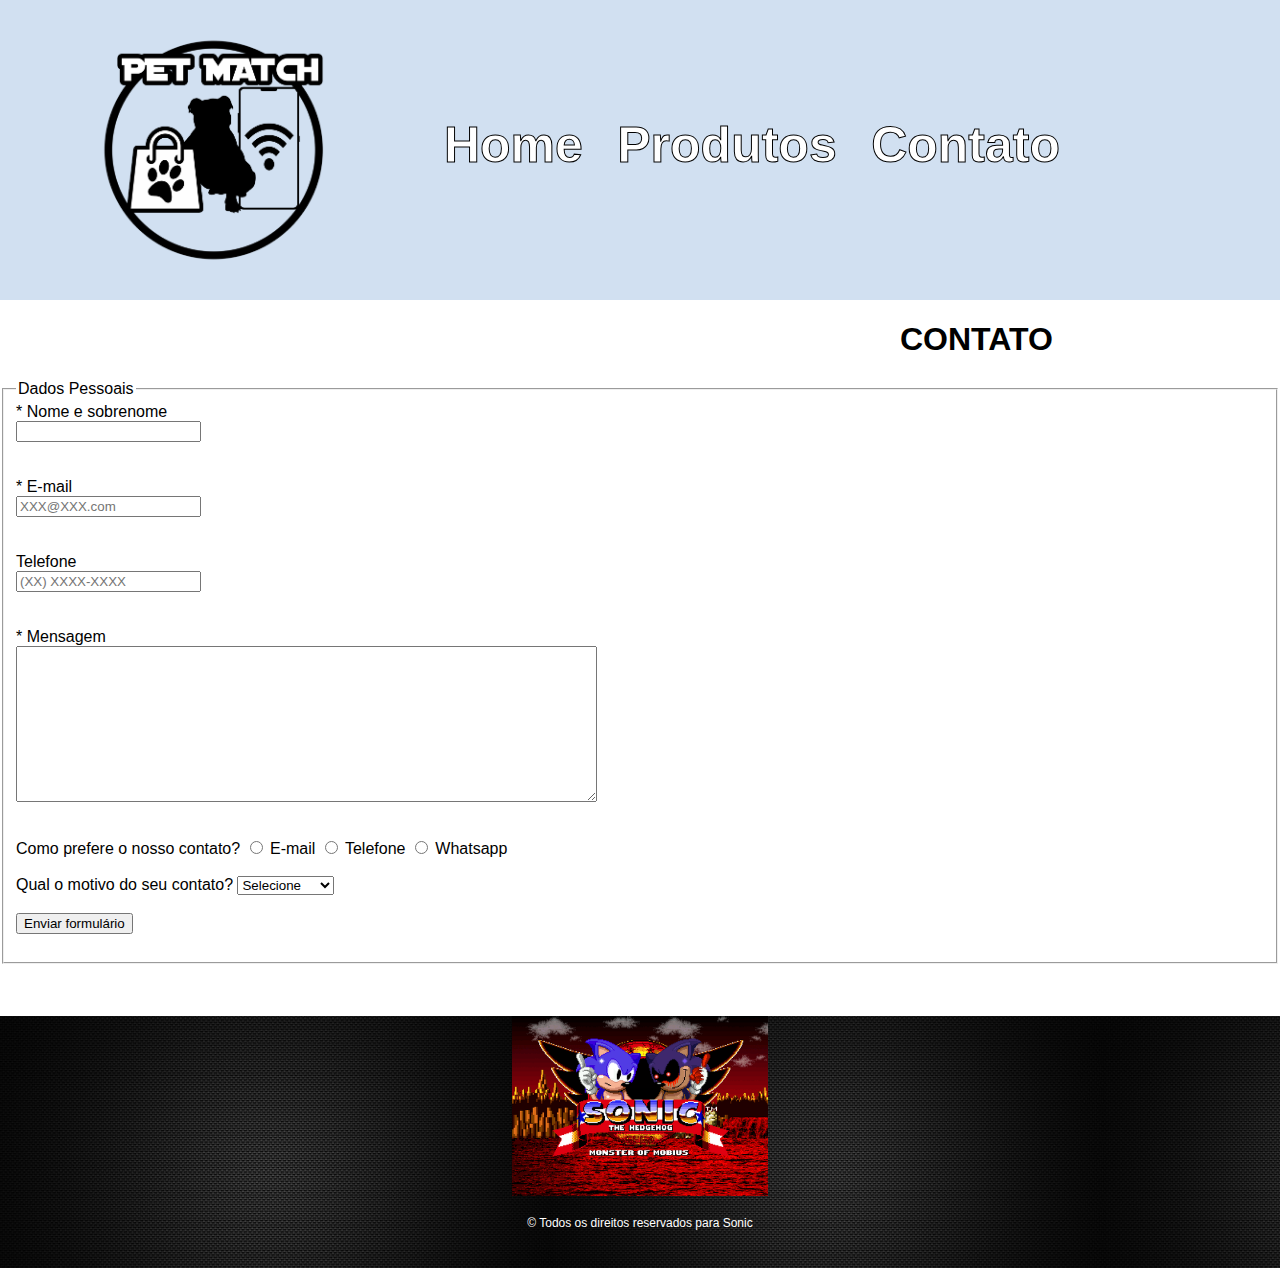
==== contato.html @ 6261c006 "PROGRAMA FULL" ====
<html>
    <head>
        <link href="style.css"rel="stylesheet">
        <link href = "2.ico" rel = "shortcur icon">
        <title>Pet Match</title>
        
    </head>
    
<body>
        <header>
            <div class="logo_caixa">
                <img src="2.png" title="Pet Match" height="300" width="300" class="logo"> </img>
                <nav>
                    <ul>
                        <li><a href="index.html">Home</a></li>
                        <li><a href="produto.html">Produtos</a></li>
                        <li><a href="contato.html">Contato</a></li>
                    </ul>
                </nav>
            </div>
        </header>

        <main>
<div class="contato">
<h1 class="titulocontato">CONTATO</h1>

<form name="frmContato" method="get" action="mailto:teste@mail.com" target="_blank">
    <fieldset>
        <legend>Dados Pessoais</legend>
        <label for="nomesobrenome">* Nome e sobrenome</label><br>
        <input type="text" id="nomesobrenome" name="" class="input-padrao" required>
        <br><br><br>

        <label for="email">* E-mail</label><br>
        <input type="email" id="email" name="" class="input-padrao" required placeholder="XXX@XXX.com">
        <br><br><br>

        <label for="telefone">Telefone</label><br>
        <input type="tel" id="telefone" name="" class="input-padrao" placeholder="(XX) XXXX-XXXX">
        <br><br><br>

        <label for="mensagem">* Mensagem</label><br>
        <textarea cols="70" rows="10" id="mensagem" class="input-padrao"></textarea>
        <br><br><br>

        <label for="contato">Como prefere o nosso contato?
            <input type="radio" value="radio-mail" name="Contato"> E-mail
            <input type="radio" value="radio-telefone" name="Contato"> Telefone
            <input type="radio" value="radio-whatsapp" name="Contato"> Whatsapp

    

        </label>

        <br><br>
        <label for="horario"> Qual o motivo do seu contato?
            
            <select>
            <option>Selecione</option>
            <option>Dúvida</option>
            <option>Sugestão</option>
            <option>Elogio</option>
            <option>Reclamação</option>
        </select>
        </label>


    
        <br><br>
    <label><input type="submit" value="Enviar formulário" class="enviar"><br><br>
    </fieldset>
    </form>

    


              

            

        
</div>
            
    <br>
    <br>
    
        </main>

        <footer>
            <img src="sonic.png" alt="Sonic" class="logo_footer">
            <p class="copyright">&copy; Todos os direitos reservados para Sonic</p>
            <br/>
            
        </footer>
    </body>
</html>
---- style.css ----
/* Resetando estilos padrão */
body {
    font-family: "Arial"; /* Define a fonte padrão para o corpo do documento */
    margin: 0; /* Remove margens externas */
    padding: 0; /* Remove preenchimento */
    border: 0; /* Remove bordas */
}

/* Estilo do cabeçalho */
header {
    background-color: rgb(209, 224, 241); /* Define a cor de fundo do cabeçalho */
}

/* Estilização da navegação no cabeçalho */
nav {
    position: absolute; /* Define o posicionamento absoluto */
    right: 50px; /* Margem direita de 50 pixels */
    top: 100px; /* Margem superior de 100 pixels */
}

nav li {
    display: inline; /* Exibe os itens em linha */
    margin: 0 0 0 30px; /* Define margens (0 topo, 0 direita, 0 inferior, 30px esquerda) */
}

/* Estilo das imagens */
img {
    right: 99px; /* Define uma margem direita de 99 pixels */
    /* No entanto, falta uma propriedade de posicionamento, como 'position: relative;' */
}

/* Estilização do menu */
nav a {
    color: rgb(255, 255, 255); /* Define a cor do texto */
    text-decoration: none; /* Remove decoração de texto */
    text-transform: auto; /* Transformação de texto automática (isso deve ser 'none' ou outra transformação desejada) */
    font-weight: bold; /* Define a espessura da fonte como negrito */
    font-size: 50px; /* Define o tamanho da fonte como 50 pixels */
    -webkit-text-stroke-width: 1px; /* Define a largura do contorno do texto */
    -webkit-text-stroke-color: #000; /* Define a cor do contorno do texto */
    transition: transform 0.3s ease; /* Transição suave de 0.3 segundos para a propriedade 'transform' */
    display: inline-block; /* Para garantir que o efeito de escala funcione corretamente */
}

/* Estilização do menu quando o mouse está em cima */
nav a:hover {
    color: black; /* Altera a cor do texto para preto quando o mouse passa por cima */
    text-decoration: none; /* Remove decoração de texto */
    transform: scale(1.1); /* Efeito de escala quando o mouse passa por cima */
}

/* Posição do Menu */
.logo_caixa {
    position: relative; /* Define uma posição relativa para .logo_caixa */
    width: 940px; /* Define a largura como 940 pixels */
    margin: auto; /* Centraliza horizontalmente usando 'auto' nas margens esquerda e direita */
}

/* Tamanho do logotipo */
.logo {
    margin: 0 0 0 -100px; /* Define margens (0 topo, 0 direita, 0 inferior, -100px esquerda) */
}

.fundobanner{
    background-color: #000;


}

/* Estilo do banner */
.baner {
    
    
    width: 100%; /* Define a largura como 100% */
    height: 300px; /* Define a altura como 300 pixels */
}

/* Estilo da imagem no resumo */
.resumo2 {
    width: 80px; /* Define a largura como 100 pixels */
    float: left; /* Faz com que a imagem flutue à esquerda do texto */
    margin: 0 20px; /* Define margens (0 topo, 20px direita, 0 inferior, 0 esquerda) */
}

/* Estilização da seção "Sobre o aplicativo PetMatch" */
.tituloPetMacth {
    text-align: center; /* Centraliza o texto horizontalmente */
    clear: left; /* Limpa os elementos flutuantes à esquerda */
    font-size: 2em; /* Define o tamanho da fonte como 2 em */
    margin: 0; /* Remove margens externas */
}

.sobre-PetMatch {
    background-color: #d0e1f240; /* Define a cor de fundo com transparência */
    width: 100%; /* Define a largura como 100% */
    padding-top: 25px; /* Define preenchimento superior de 25 pixels */
    padding-bottom: 0px; /* Define preenchimento inferior de 0 pixels */
    border: 0; /* Remove bordas */
    margin: 0; /* Remove margens externas */
}

/* Estilização da seção "Nosso estabelecimento" */
.tituloestabelecimento {
    text-align: center; /* Centraliza o texto horizontalmente */
    font-size: 2em; /* Define o tamanho da fonte como 2 em */
    margin: 0; /* Remove margens externas */
    padding-top: 0px; /* Define preenchimento superior de 0 pixels */
    border: 0; /* Remove bordas */
    width: 100%; /* Define a largura como 100% */
}

.localizacao {
    background: linear-gradient(#d0e1f240, #d2dff0ff); /* Define um fundo com gradiente */
    padding-top: 0px; /* Define preenchimento superior de 0 pixels */
    text-align: center; /* Centraliza o texto horizontalmente */
    margin: 0; /* Remove margens externas */
    width: 100%; /* Define a largura como 100% */
    border: 0; /* Remove bordas */
    padding-top: 50px; /* Define preenchimento superior de 50 pixels */
}

/* Estilização da seção "Benefícios" */
.beneficios {
    background-color: #d2dff0ff; /* Define a cor de fundo com transparência */
    padding-top: 0px; /* Define preenchimento superior de 0 pixels */
    margin: 0; /* Remove margens externas */
    width: 100%; /* Define a largura como 100% */
    border: 0; /* Remove bordas */
}

.titulobene {
    text-align: center; /* Centraliza o texto horizontalmente */
    font-size: 2em; /* Define o tamanho da fonte como 2 em */
    margin: 0; /* Remove margens externas */
    padding-top: 0px; /* Define preenchimento superior de 0 pixels */
    border: 0; /* Remove bordas */
    width: 100%; /* Define a largura como 100% */
    padding-top: 50px; /* Define preenchimento superior de 50 pixels */
}


/* Estilização da lista de benefícios */
.listabene li {
    line-height: 1.6; /* Define a altura da linha para 1.6 vezes o tamanho da fonte */
}

.listabene {
    list-style: "🐾"; /* Define um estilo de lista personalizado com um emoji */
    width: 25%; /* Define a largura da lista como 25% do contêiner pai */
    display: inline-block; /* Faz com que as listas fiquem em linha horizontalmente */
    vertical-align: top; /* Alinha as listas ao topo */
    padding-left: 30%; /* Define preenchimento à esquerda de 30% do contêiner pai */
}

.listabene li:before {
    content: "😻"; /* Adiciona um emoji antes de cada item da lista */
}

.listabene li:first-child {
    font-weight: bold; /* Define o primeiro item da lista em negrito */
}

/* Estilo da imagem de benefícios */
.img_beneficios {
    width: 150px; /* Define a largura da imagem como 150 pixels */
    box-shadow: 10px 10px 5px 0 black; /* Adiciona uma sombra à imagem */
    opacity: 1; /* Define a opacidade inicial da imagem como 1 (totalmente visível) */
    transition: 400ms; /* Define uma transição de 400 milissegundos para suavizar mudanças */
}

.img_beneficios:hover {
    opacity: 0.7; /* Reduz a opacidade da imagem para 0.7 quando o mouse passa por cima */
}

.conteudo-beneficios {
    width: 100%; /* Define a largura como 100% */
}

/* Estilo do vídeo */
.video {
    padding-left: 600px; /* Define preenchimento à esquerda de 600 pixels */
}

/* Estilização do footer */
footer {
    text-align: center; /* Centraliza o texto horizontalmente */
    margin: 0 auto; /* Centraliza horizontalmente com margens automáticas */
    background: url("mada.jpg"); /* Define uma imagem de fundo */
}

.copyright {
    color: white; /* Define a cor do texto como branco */
    font-size: 12px; /* Define o tamanho da fonte como 12 pixels */
    margin: 20px; /* Define margem de 20 pixels em todas as direções */
}

.logo_footer {
    width: 20%; /* Define a largura do logotipo como 20% */
}

/* Estilos adicionais */
.pedidos2 {
    padding-left: 90px; /* Define preenchimento à esquerda de 90 pixels */
}

.quadrado1 {
    left: 100px; /* Define a posição à esquerda como 100 pixels */
    width: 300px; /* Define a largura como 300 pixels */
    height: 300px; /* Define a altura como 300 pixels */
    border: 5px solid; /* Define uma borda de 5 pixels sólidos */
    border-color: rgb(0, 0, 0); /* Define a cor da borda como preto */
}

.banho {
    padding-left: 90px; /* Define preenchimento à esquerda de 90 pixels */
}

.banho2 {
    margin: -4px; /* Define margem negativa */
    padding-left: 80px; /* Define preenchimento à esquerda de 80 pixels */
}

.img_banho {
    width: 250px; /* Define a largura da imagem como 250 pixels */
    margin: -25px 0 0 20px; /* Define margens (superior negativa, 0 direita, 0 inferior, 20px esquerda) */
}

.quadrado1:hover {
    border-color: red; /* Altera a cor da borda para vermelho quando o mouse passa por cima */
    color: red; /* Altera a cor do texto para vermelho quando o mouse passa por cima (se aplicável) */
}
/* Estilos adicionais */
.pedidos3 {
    padding-left: 90px; /* Define preenchimento à esquerda de 90 pixels */
}

.quadrado2 {
    margin: -310px 0 0 600px; /* Define margens (superior negativa, 0 direita, 0 inferior, 600px esquerda) */
    left: 100px; /* Define a posição à esquerda como 100 pixels */
    width: 300px; /* Define a largura como 300 pixels */
    height: 300px; /* Define a altura como 300 pixels */
    border: 5px solid; /* Define uma borda de 5 pixels sólidos */
    border-color: rgb(0, 0, 0); /* Define a cor da borda como preto */
}

.tosa {
    padding-left: 90px; /* Define preenchimento à esquerda de 90 pixels */
}

.tosa2 {
    margin: 60px 0 0 0; /* Define margens (60px superior, 0 direita, 0 inferior, 0 esquerda) */
    padding-left: 80px; /* Define preenchimento à esquerda de 80 pixels */
}

.img_tosa {
    width: 250px; /* Define a largura da imagem como 250 pixels */
    margin: 10px 0 0 20px; /* Define margens (10px superior, 0 direita, 0 inferior, 20px esquerda) */
}

.quadrado2:hover {
    border-color: red; /* Altera a cor da borda para vermelho quando o mouse passa por cima */
    color: red; /* Altera a cor do texto para vermelho quando o mouse passa por cima (se aplicável) */
}

.pedidos4 {
    padding-left: 90px; /* Define preenchimento à esquerda de 90 pixels */
}

.quadrado3 {
    margin: -310px 0 0 1200px; /* Define margens (superior negativa, 0 direita, 0 inferior, 600px esquerda) */
    left: 100px; /* Define a posição à esquerda como 100 pixels */
    width: 300px; /* Define a largura como 300 pixels */
    height: 300px; /* Define a altura como 300 pixels */
    border: 5px solid; /* Define uma borda de 5 pixels sólidos */
    border-color: rgb(0, 0, 0); /* Define a cor da borda como preto */
}

.banhoetosa {
    padding-left: 90px; /* Define preenchimento à esquerda de 90 pixels */
}

.banhoetosa2 {
    margin: 25px 0 0 10px; /* Define margens (60px superior, 0 direita, 0 inferior, 0 esquerda) */
    padding-left: 80px; /* Define preenchimento à esquerda de 80 pixels */
}

.img_banhotosa {
    width: 160px; /* Define a largura da imagem como 250 pixels */
    margin: 10px 0 0 80px; /* Define margens (10px superior, 0 direita, 0 inferior, 20px esquerda) */
}

.quadrado3:hover {
    border-color: red; /* Altera a cor da borda para vermelho quando o mouse passa por cima */
    color: red; /* Altera a cor do texto para vermelho quando o mouse passa por cima (se aplicável) */
}

.titulopedido {
padding-left: 900px;
}

.titulopedido2 {
padding-left: 800px;
}

.titulocontato {
padding-left: 900px;
}
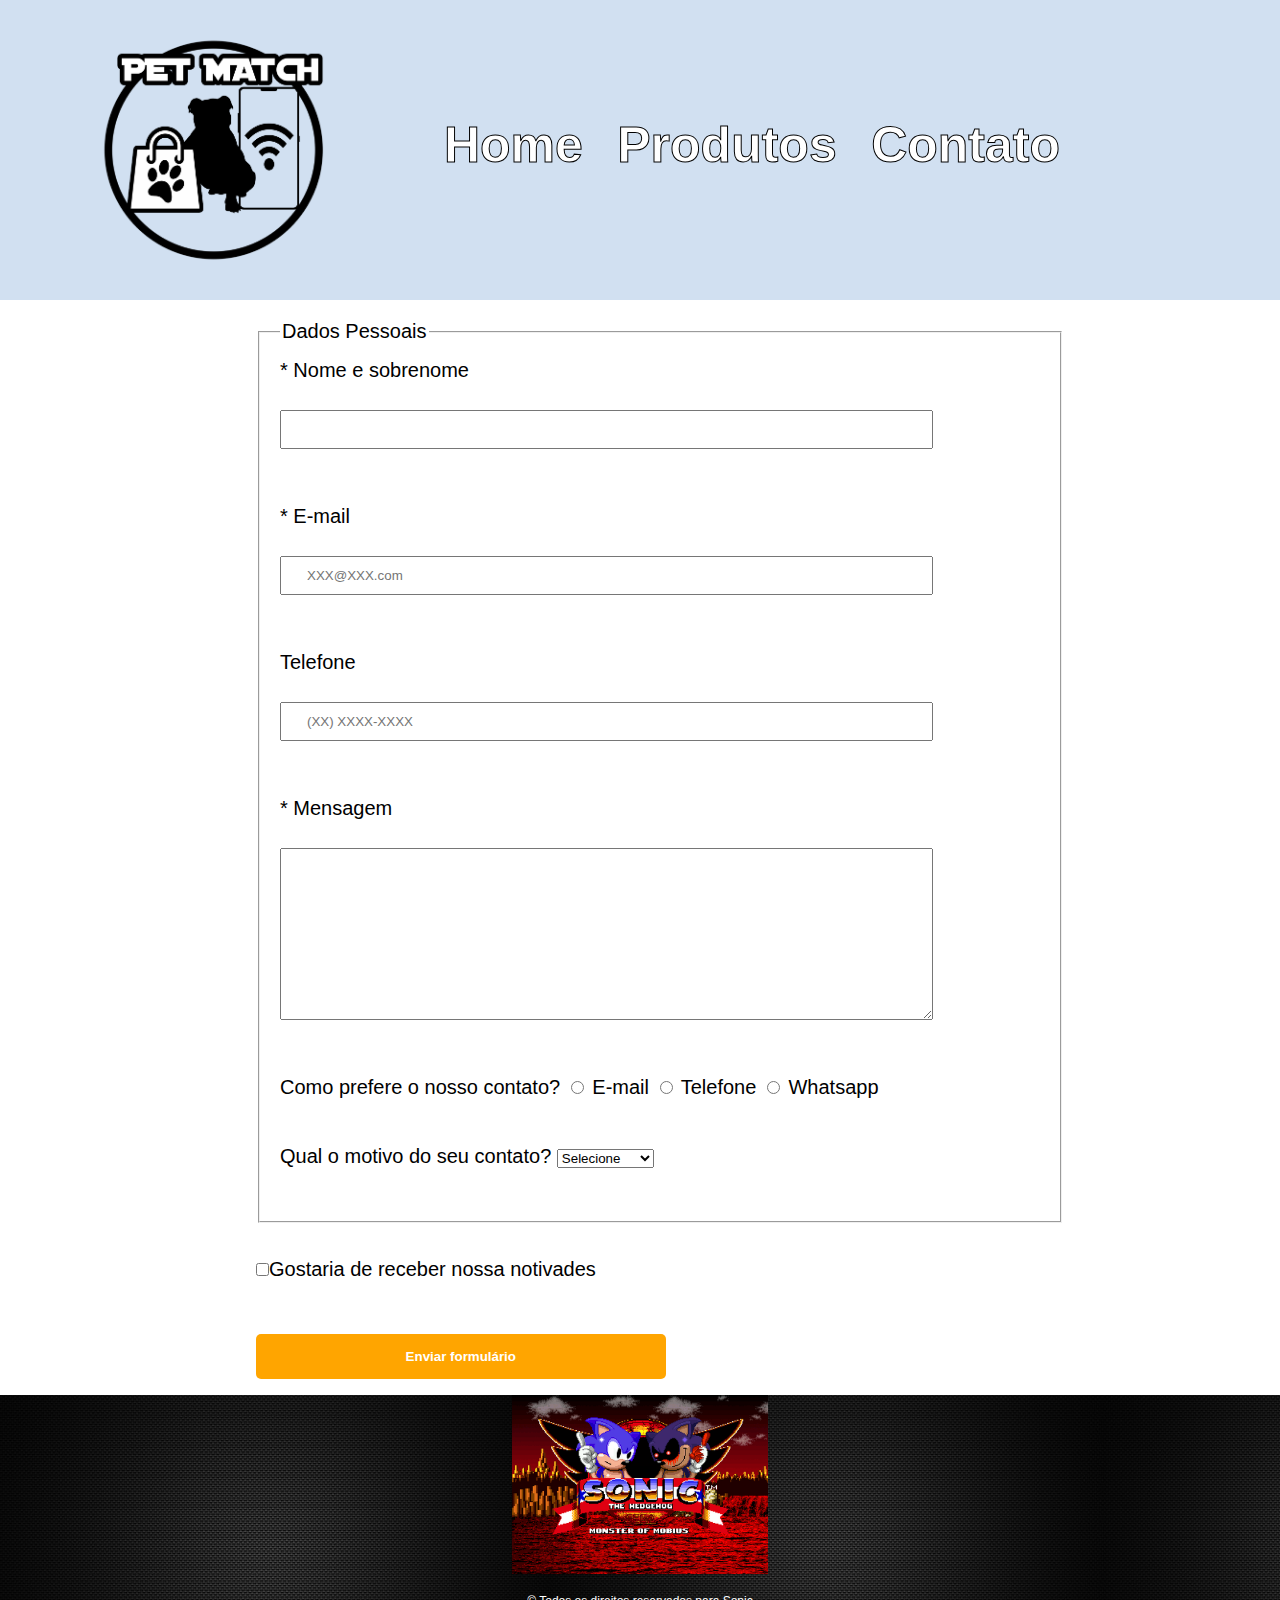
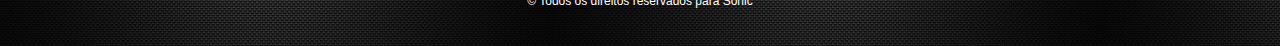
==== commit 4b6b70bd: "Add files via upload" ====
--- a/contato.html
+++ b/contato.html
@@ -1,12 +1,12 @@
 <html>
     <head>
+        <link href="stylecontato.css"rel="stylesheet">
         <link href="style.css"rel="stylesheet">
         <link href = "2.ico" rel = "shortcur icon">
         <title>Pet Match</title>
-        
+        <meta charset="UTF-8">
     </head>
-    
-<body>
+    <body>
         <header>
             <div class="logo_caixa">
                 <img src="2.png" title="Pet Match" height="300" width="300" class="logo"> </img>
@@ -19,78 +19,51 @@
                 </nav>
             </div>
         </header>
+        <main>
+            <form name="frmContato" method="get" action="mailto:teste@mail.com" target="_blank">
+                <fieldset>
+                    <legend>Dados Pessoais</legend>
+                    <label for="nomesobrenome">* Nome e sobrenome</label><br>
+                    <input type="text" id="nomesobrenome" name="" class="input-padrao" required>
+                    <br><br><br>
+            
+                    <label for="email">* E-mail</label><br>
+                    <input type="email" id="email" name="" class="input-padrao" required placeholder="XXX@XXX.com">
+                    <br><br><br>
+            
+                    <label for="telefone">Telefone</label><br>
+                    <input type="tel" id="telefone" name="" class="input-padrao" placeholder="(XX) XXXX-XXXX">
+                    <br><br><br>
+            
+                    <label for="mensagem">* Mensagem</label><br>
+                    <textarea cols="70" rows="10" id="mensagem" class="input-padrao"></textarea>
+                    <br><br><br>
+            
+                    <label for="contato">Como prefere o nosso contato?
+                        <input type="radio" value="radio-mail" name="Contato"> E-mail
+                        <input type="radio" value="radio-telefone" name="Contato"> Telefone
+                        <input type="radio" value="radio-whatsapp" name="Contato"> Whatsapp
+                        <br><br><br>
+                    <label for="horaio"> Qual o motivo do seu contato?
+                        <select>
+                            <option>Selecione</option>
+                            <option>Dúvida</option>
+                            <option>Sugestão</option>
+                            <option>Elogio</option>
+                            <option>Reclamação</option>
+                        </select>
+                    </label>
+                    <br>
+                </fieldset>
 
-        <main>
-<div class="contato">
-<h1 class="titulocontato">CONTATO</h1>
-
-<form name="frmContato" method="get" action="mailto:teste@mail.com" target="_blank">
-    <fieldset>
-        <legend>Dados Pessoais</legend>
-        <label for="nomesobrenome">* Nome e sobrenome</label><br>
-        <input type="text" id="nomesobrenome" name="" class="input-padrao" required>
-        <br><br><br>
-
-        <label for="email">* E-mail</label><br>
-        <input type="email" id="email" name="" class="input-padrao" required placeholder="XXX@XXX.com">
-        <br><br><br>
-
-        <label for="telefone">Telefone</label><br>
-        <input type="tel" id="telefone" name="" class="input-padrao" placeholder="(XX) XXXX-XXXX">
-        <br><br><br>
-
-        <label for="mensagem">* Mensagem</label><br>
-        <textarea cols="70" rows="10" id="mensagem" class="input-padrao"></textarea>
-        <br><br><br>
-
-        <label for="contato">Como prefere o nosso contato?
-            <input type="radio" value="radio-mail" name="Contato"> E-mail
-            <input type="radio" value="radio-telefone" name="Contato"> Telefone
-            <input type="radio" value="radio-whatsapp" name="Contato"> Whatsapp
-
-    
-
-        </label>
-
-        <br><br>
-        <label for="horario"> Qual o motivo do seu contato?
-            
-            <select>
-            <option>Selecione</option>
-            <option>Dúvida</option>
-            <option>Sugestão</option>
-            <option>Elogio</option>
-            <option>Reclamação</option>
-        </select>
-        </label>
-
-
-    
-        <br><br>
-    <label><input type="submit" value="Enviar formulário" class="enviar"><br><br>
-    </fieldset>
-    </form>
-
-    
-
-
-              
-
-            
-
-        
-</div>
-            
-    <br>
-    <br>
-    
-        </main>
-
-        <footer>
-            <img src="sonic.png" alt="Sonic" class="logo_footer">
-            <p class="copyright">&copy; Todos os direitos reservados para Sonic</p>
-            <br/>
-            
-        </footer>
-    </body>
-</html>+                <label><input type="checkbox" class="chk">Gostaria de receber nossa notivades</label>
+                <br>
+                <label></label><input type="submit" value="Enviar formulário" class="enviar">
+            </form>
+            <footer>
+                <img src="sonic.png" alt="Sonic" class="logo_footer">
+                <p class="copyright">&copy; Todos os direitos reservados para Sonic</p>
+                <br/>
+                
+            </footer>
+    </body>--- a/stylecontato.css
+++ b/stylecontato.css
@@ -0,0 +1,50 @@
+
+
+nav li{
+    display: inline;
+    margin: 0 0 0 15px;
+}
+form{
+    margin-top:20px;
+    margin-left:20%;
+    margin-botton: 20px;
+}
+
+form label, form legend{
+    display: block;
+    font-size: 20px;
+    margin: 0 0 10px;
+}
+
+fieldset{
+    width: 75%;
+    padding-left: 20px;
+    margin-bottom: 2%;
+}
+
+.input-padrao{
+    dispaly:block;
+    margin: 0 0 20px;
+    padding: 10px 25px;
+    width: 85%;
+}
+
+.chk{
+    margin: 20px 0;
+}
+.enviar{
+    width: 40%;
+    padding: 15px 0;
+    background: orange;
+    color: white;
+    font-weight: bold;
+    border: none;
+    border-radius: 5px;
+    transition: 1s all;
+    cursor: pointer;
+}
+
+.enviar:hover{
+    background: darkorange;
+    transform:scale(1.2);
+}
--- a/style.css
+++ b/style.css
@@ -294,15 +294,4 @@
     color: red; /* Altera a cor do texto para vermelho quando o mouse passa por cima (se aplicável) */
 }
 
-.titulopedido {
-padding-left: 900px;
-}
-
-.titulopedido2 {
-padding-left: 800px;
-}
-
-.titulocontato {
-padding-left: 900px;
-}
-
+
